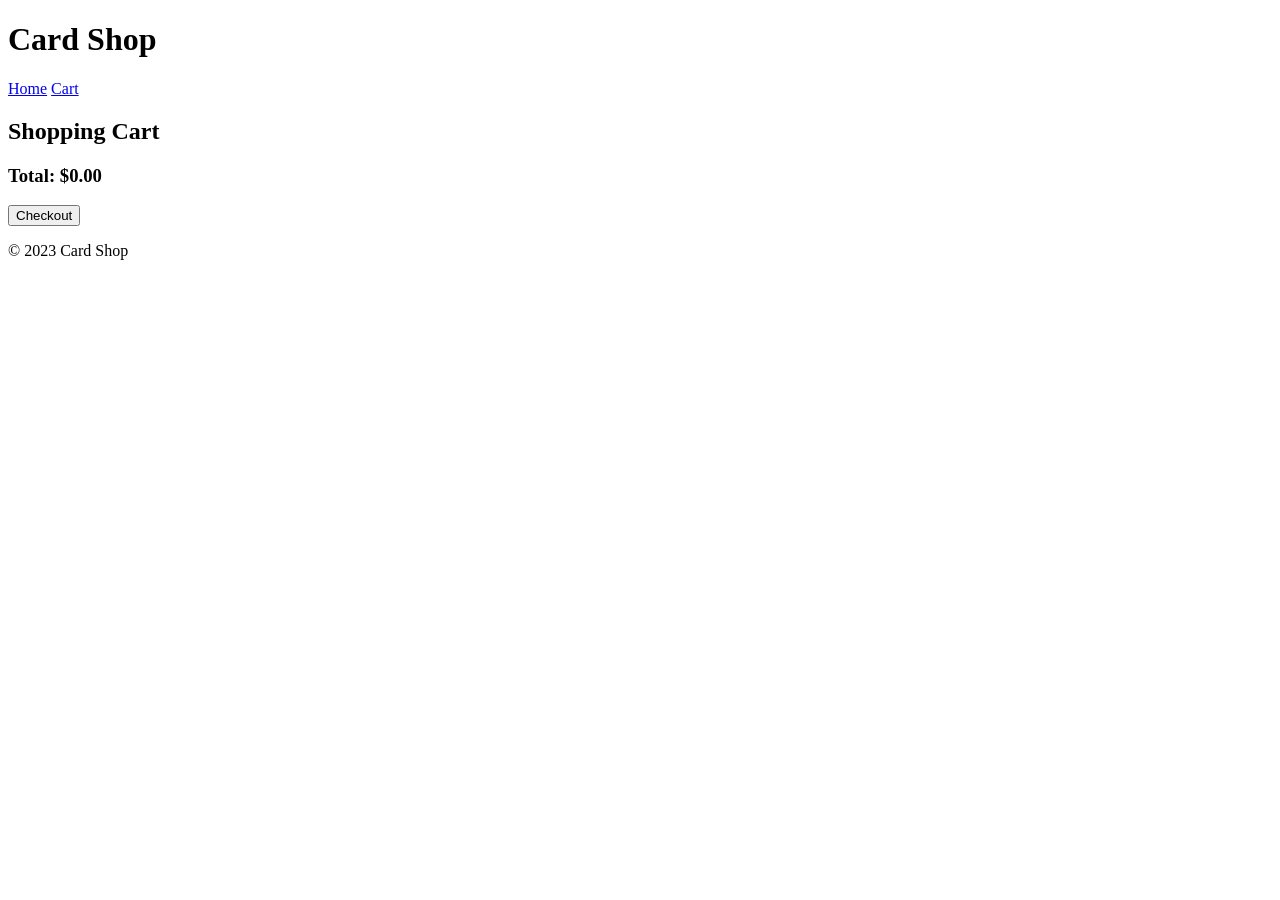
==== card-shop/cart.html @ 8ec504a0 "Add initial cart.html for shopping cart feature" ====
<!DOCTYPE html>
<html lang="en">
<head>
    <meta charset="UTF-8">
    <meta name="viewport" content="width=device-width, initial-scale=1.0">
    <title>Shopping Cart - Card Shop</title>
    <link rel="stylesheet" href="styles/cart.css">
    <script src="lib/particles.min.js"></script>
</head>
<body>
    <div id="particles-js"></div>
    <header>
        <h1>Card Shop</h1>
        <nav>
            <a href="index.html">Home</a>
            <a href="cart.html">Cart</a>
        </nav>
    </header>
    <main>
        <section class="cart">
            <h2>Shopping Cart</h2>
            <div class="cart-items" id="cart-items">
                <!-- Cart items will be loaded here -->
            </div>
            <div class="cart-total">
                <h3>Total: $<span id="cart-total">0.00</span></h3>
                <button id="checkout">Checkout</button>
            </div>
        </section>
    </main>
    <footer>
        <p>&copy; 2023 Card Shop</p>
    </footer>
    <script src="scripts/particles.js"></script>
    <script src="scripts/cart.js"></script>
</body>
</html>
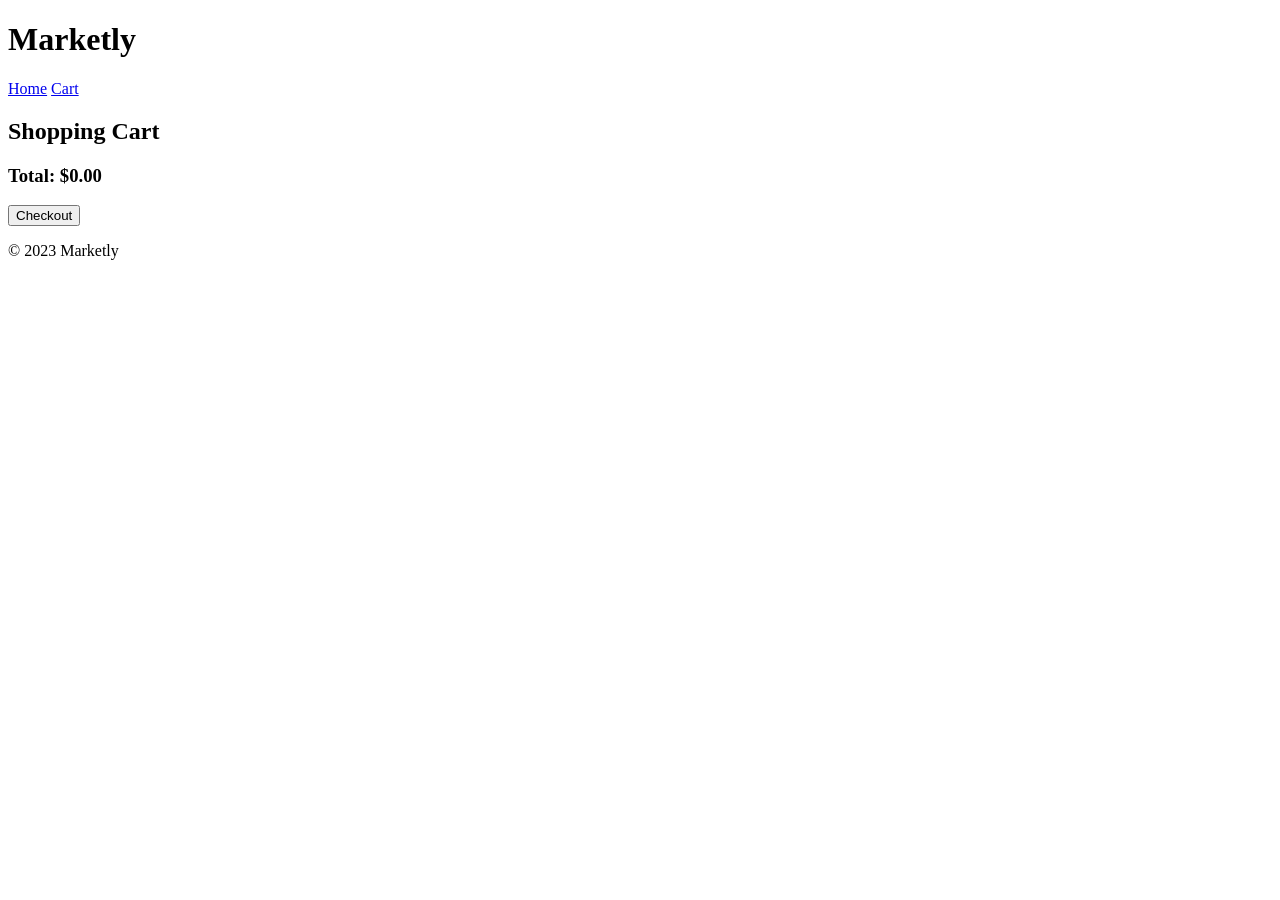
==== commit d9a0a6d5: "Update cart.html" ====
--- a/card-shop/cart.html
+++ b/card-shop/cart.html
@@ -3,14 +3,14 @@
 <head>
     <meta charset="UTF-8">
     <meta name="viewport" content="width=device-width, initial-scale=1.0">
-    <title>Shopping Cart - Card Shop</title>
+    <title>Shopping Cart - Marketly</title>
     <link rel="stylesheet" href="styles/cart.css">
     <script src="lib/particles.min.js"></script>
 </head>
 <body>
     <div id="particles-js"></div>
     <header>
-        <h1>Card Shop</h1>
+        <h1>Marketly</h1>
         <nav>
             <a href="index.html">Home</a>
             <a href="cart.html">Cart</a>
@@ -29,7 +29,7 @@
         </section>
     </main>
     <footer>
-        <p>&copy; 2023 Card Shop</p>
+        <p>&copy; 2023 Marketly</p>
     </footer>
     <script src="scripts/particles.js"></script>
     <script src="scripts/cart.js"></script>
